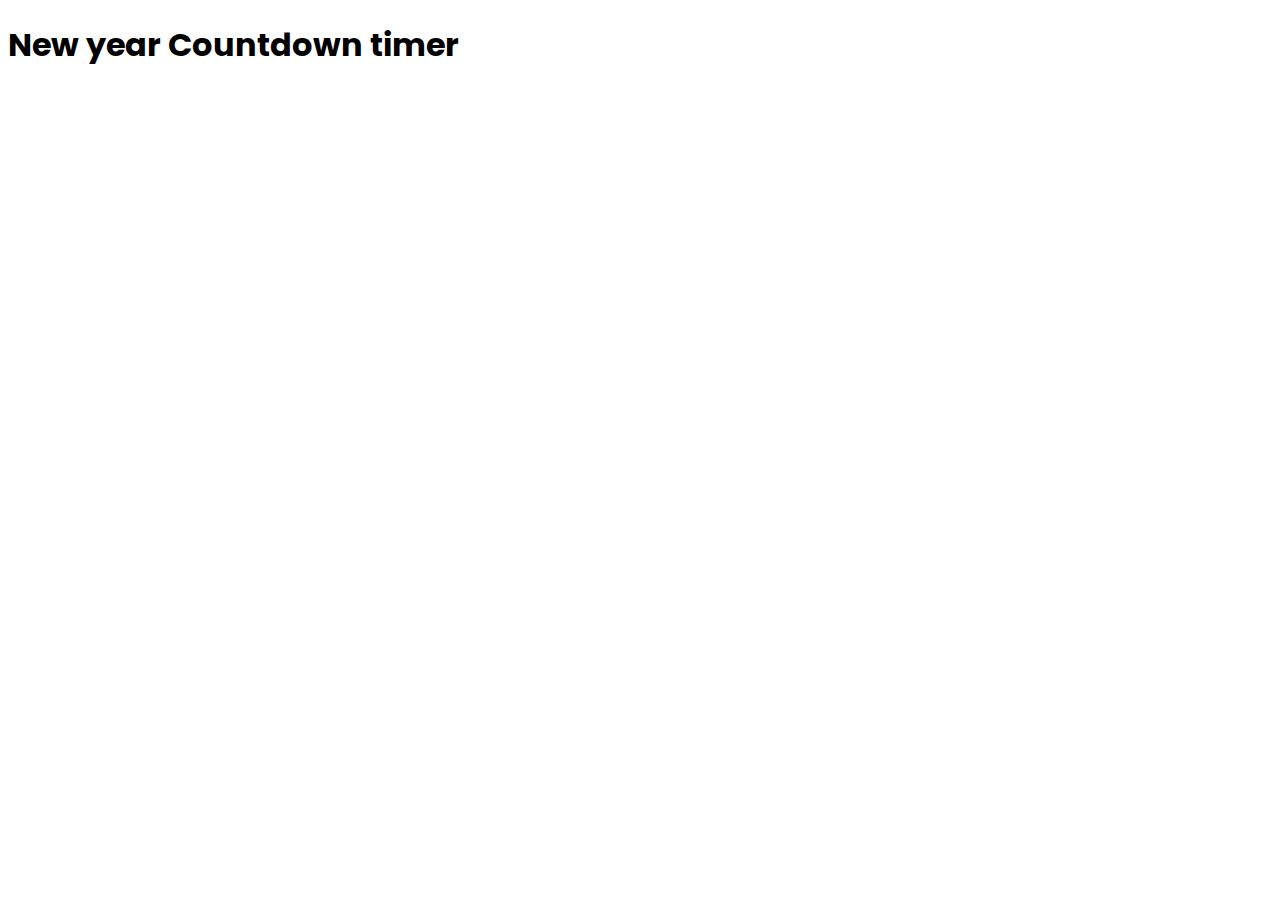
==== index.html @ 17baa72a "Release v1.0.0 (New year update)" ====
<!DOCTYPE html>
<html lang="en">

<head>
    <meta charset="UTF-8">
    <meta name="viewport" content="width=device-width, initial-scale=1.0">
    <title>New year | Countdown timer | Huto</title>
    <meta name="description" content="New year Countdown timer">
    <link rel="stylesheet" href="style.css">
    <link rel="shortcut icon" href="/asset/favicon.png" type="image/x-icon">
</head>

<body>
    <h1>New year Countdown timer</h1>
    <div id="countdown">
        <h1 id="countdown-number"></h1>
    </div>
    <script src="script.js"></script>
</body>

</html>
---- style.css ----
@import url('https://fonts.googleapis.com/css2?family=Poppins:ital,wght@0,300;0,400;0,500;1,300;1,400;1,500&display=swap');

* {
    font-family: 'Poppins', sans-serif;
}

#countdown {
    text-align: center;
    font-size: 3em;
    color: black;
    margin: 50px 0;
}

#countdown-number {
    font-weight: bold;
}
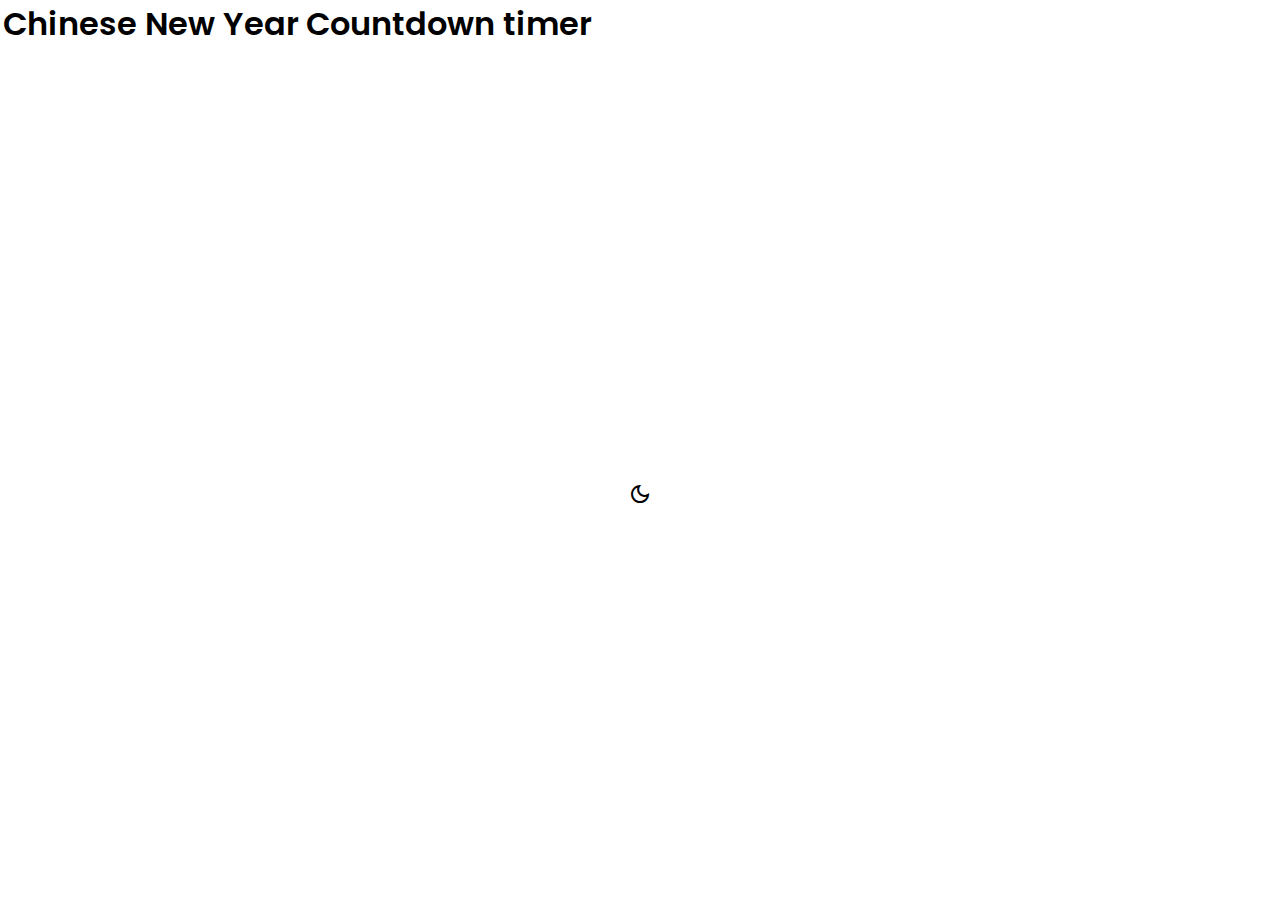
==== commit dfbf581a: "v2.0.0 (CNY & JSON)" ====
--- a/index.html
+++ b/index.html
@@ -4,18 +4,28 @@
 <head>
     <meta charset="UTF-8">
     <meta name="viewport" content="width=device-width, initial-scale=1.0">
-    <title>New year | Countdown timer | Huto</title>
+    <title id="headtitle">Head Title Error! | Countdown timer | Huto</title>
     <meta name="description" content="New year Countdown timer">
-    <link rel="stylesheet" href="style.css">
+    <link rel="stylesheet" href="assets/style.css">
     <link rel="shortcut icon" href="/asset/favicon.png" type="image/x-icon">
+    <link rel="stylesheet"
+        href="https://fonts.googleapis.com/css2?family=Material+Symbols+Outlined:opsz,wght,FILL,GRAD@48,400,0,0" />
 </head>
 
 <body>
-    <h1>New year Countdown timer</h1>
-    <div id="countdown">
-        <h1 id="countdown-number"></h1>
+    <div class="container">
+        <div class="thename" id="name"></div>
+        <h1 class="tt">Countdown timer</h1>
+        <div id="countdown">
+            <h1 id="countdown-number"></h1>
+        </div>
+        <div class="icon">
+            <span class="material-symbols-outlined" onclick="d()">
+                dark_mode
+            </span>
+        </div>
     </div>
-    <script src="script.js"></script>
+    <script src="assets/script.js"></script>
 </body>
 
 </html>--- a/assets/style.css
+++ b/assets/style.css
@@ -0,0 +1,37 @@
+@import url('https://fonts.googleapis.com/css2?family=Poppins:ital,wght@0,300;0,400;0,500;1,300;1,400;1,500&display=swap');
+
+* {
+    font-family: 'Poppins', sans-serif;
+    margin: 0;
+    padding: 0;
+    background-color: white;
+}
+
+.tt, .thename {
+    margin-left: 3px;
+    color: black;
+    font-weight: 600;
+    font-size: 32px;
+    display: inline-block;
+}
+
+.icon {
+    text-align: center;
+}
+
+span {
+    color: black;
+    margin-top: 30%;
+    cursor: pointer;
+}
+
+#countdown {
+    text-align: center;
+    font-size: 3em;
+    color: black;
+    margin: 50px 0;
+}
+
+#countdown-number {
+    font-weight: bold;
+}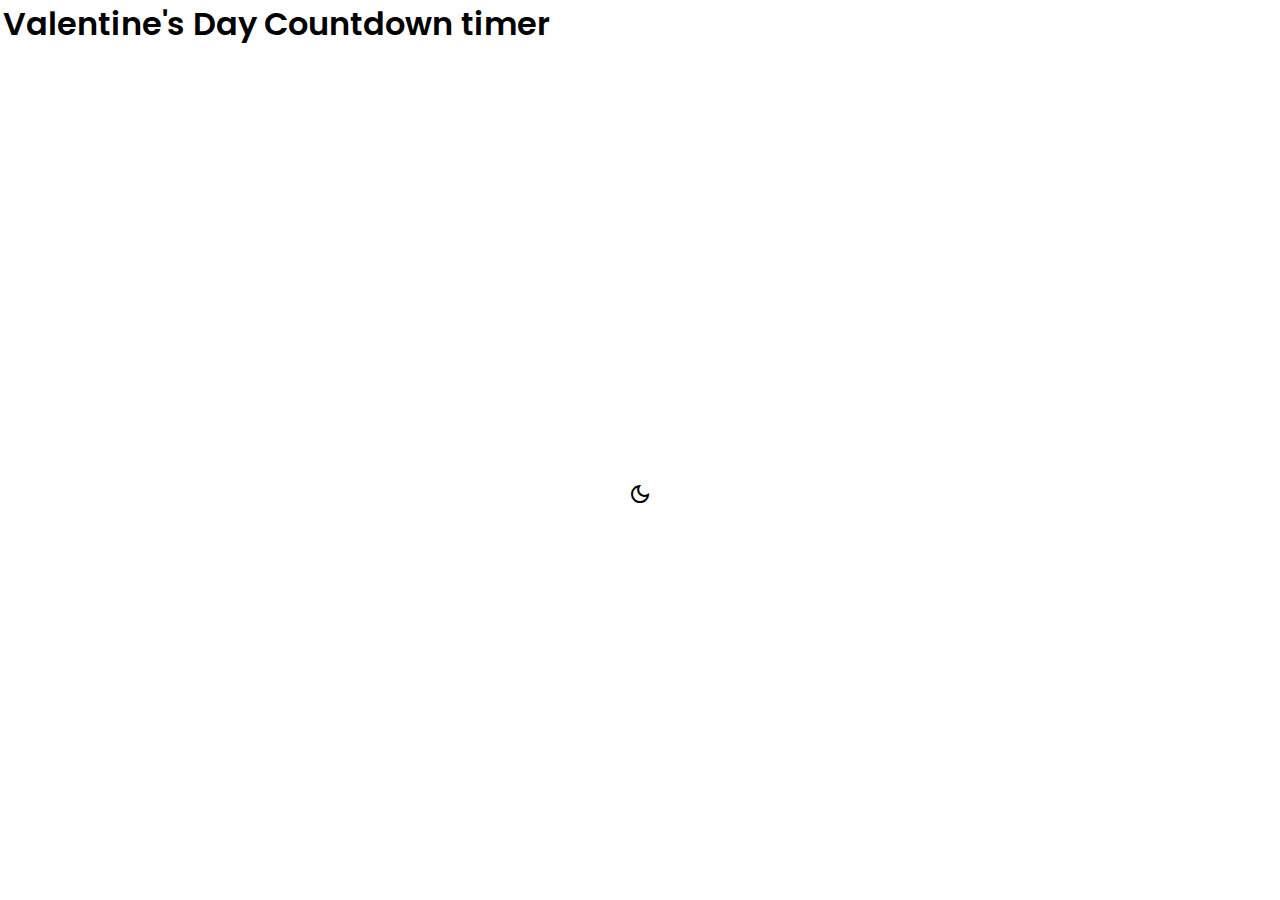
==== commit 4eae5dd2: "Valentine's Day" ====
--- a/index.html
+++ b/index.html
@@ -4,7 +4,7 @@
 <head>
     <meta charset="UTF-8">
     <meta name="viewport" content="width=device-width, initial-scale=1.0">
-    <title id="headtitle">Head Title Error! | Countdown timer | Huto</title>
+    <title id="headtitle">Countdown timer | Huto</title>
     <meta name="description" content="New year Countdown timer">
     <link rel="stylesheet" href="assets/style.css">
     <link rel="shortcut icon" href="/asset/favicon.png" type="image/x-icon">
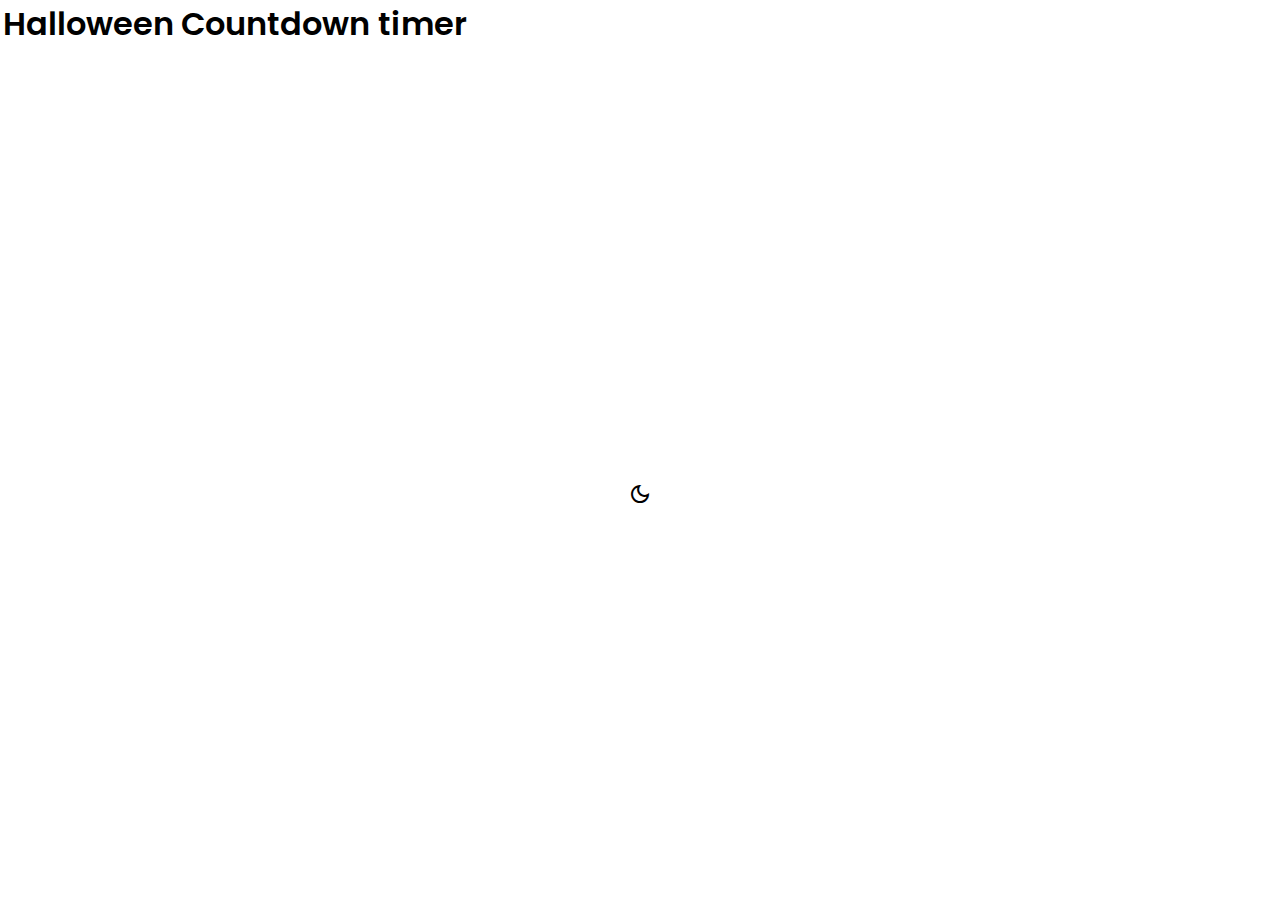
==== commit 1026ef9f: "Halloween Update" ====
--- a/index.html
+++ b/index.html
@@ -1,31 +1,29 @@
 <!DOCTYPE html>
 <html lang="en">
+  <head>
+    <meta charset="UTF-8" />
+    <meta name="viewport" content="width=device-width, initial-scale=1.0" />
+    <title id="headtitle">Countdown timer | Huto</title>
+    <meta name="description" content="The Countdown timer" />
+    <link rel="stylesheet" href="assets/style.css" />
+    <link rel="shortcut icon" href="/asset/favicon.png" type="image/x-icon" />
+    <link
+      rel="stylesheet"
+      href="https://fonts.googleapis.com/css2?family=Material+Symbols+Outlined:opsz,wght,FILL,GRAD@48,400,0,0"
+    />
+  </head>
 
-<head>
-    <meta charset="UTF-8">
-    <meta name="viewport" content="width=device-width, initial-scale=1.0">
-    <title id="headtitle">Countdown timer | Huto</title>
-    <meta name="description" content="New year Countdown timer">
-    <link rel="stylesheet" href="assets/style.css">
-    <link rel="shortcut icon" href="/asset/favicon.png" type="image/x-icon">
-    <link rel="stylesheet"
-        href="https://fonts.googleapis.com/css2?family=Material+Symbols+Outlined:opsz,wght,FILL,GRAD@48,400,0,0" />
-</head>
-
-<body>
+  <body>
     <div class="container">
-        <div class="thename" id="name"></div>
-        <h1 class="tt">Countdown timer</h1>
-        <div id="countdown">
-            <h1 id="countdown-number"></h1>
-        </div>
-        <div class="icon">
-            <span class="material-symbols-outlined" onclick="d()">
-                dark_mode
-            </span>
-        </div>
+      <div class="thename" id="name"></div>
+      <h1 class="tt">Countdown timer</h1>
+      <div id="countdown">
+        <h1 id="countdown-number"></h1>
+      </div>
+      <div class="icon">
+        <span class="material-symbols-outlined" onclick="d()"> dark_mode </span>
+      </div>
     </div>
     <script src="assets/script.js"></script>
-</body>
-
-</html>+  </body>
+</html>
--- a/assets/style.css
+++ b/assets/style.css
@@ -34,4 +34,8 @@
 
 #countdown-number {
     font-weight: bold;
+}
+
+sub {
+    font-size: 3rem;
 }